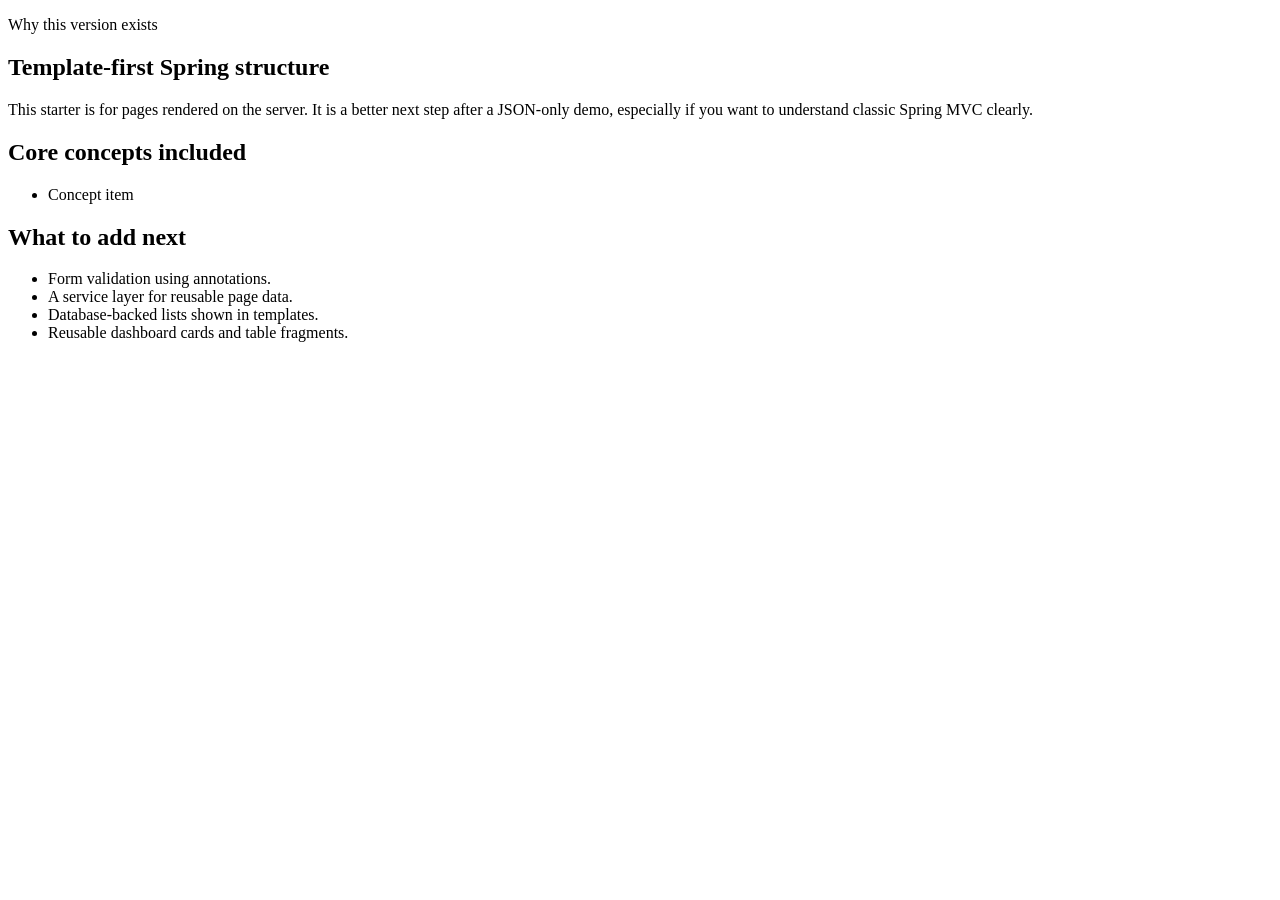
==== src/main/resources/templates/about.html @ 3b806530 "Fixed" ====
<!DOCTYPE html>
<html lang="en" xmlns:th="http://www.thymeleaf.org">
<head>
    <meta charset="UTF-8">
    <meta name="viewport" content="width=device-width, initial-scale=1.0">
    <title th:text="${pageTitle}">About This Starter</title>
    <link rel="stylesheet" th:href="@{/css/site.css}">
</head>
<body>
<div th:replace="~{fragments/layout :: siteHeader('about')}"></div>

<main class="wrap narrow">
    <section class="card">
        <p class="eyebrow">Why this version exists</p>
        <h1>Template-first Spring structure</h1>
        <p>
            This starter is for pages rendered on the server. It is a better next step after a JSON-only demo,
            especially if you want to understand classic Spring MVC clearly.
        </p>

        <h2>Core concepts included</h2>
        <ul>
            <li th:each="concept : ${concepts}" th:text="${concept}">Concept item</li>
        </ul>

        <h2>What to add next</h2>
        <ul>
            <li>Form validation using annotations.</li>
            <li>A service layer for reusable page data.</li>
            <li>Database-backed lists shown in templates.</li>
            <li>Reusable dashboard cards and table fragments.</li>
        </ul>
    </section>
</main>

<div th:replace="~{fragments/layout :: siteFooter(${year})}"></div>
</body>
</html>
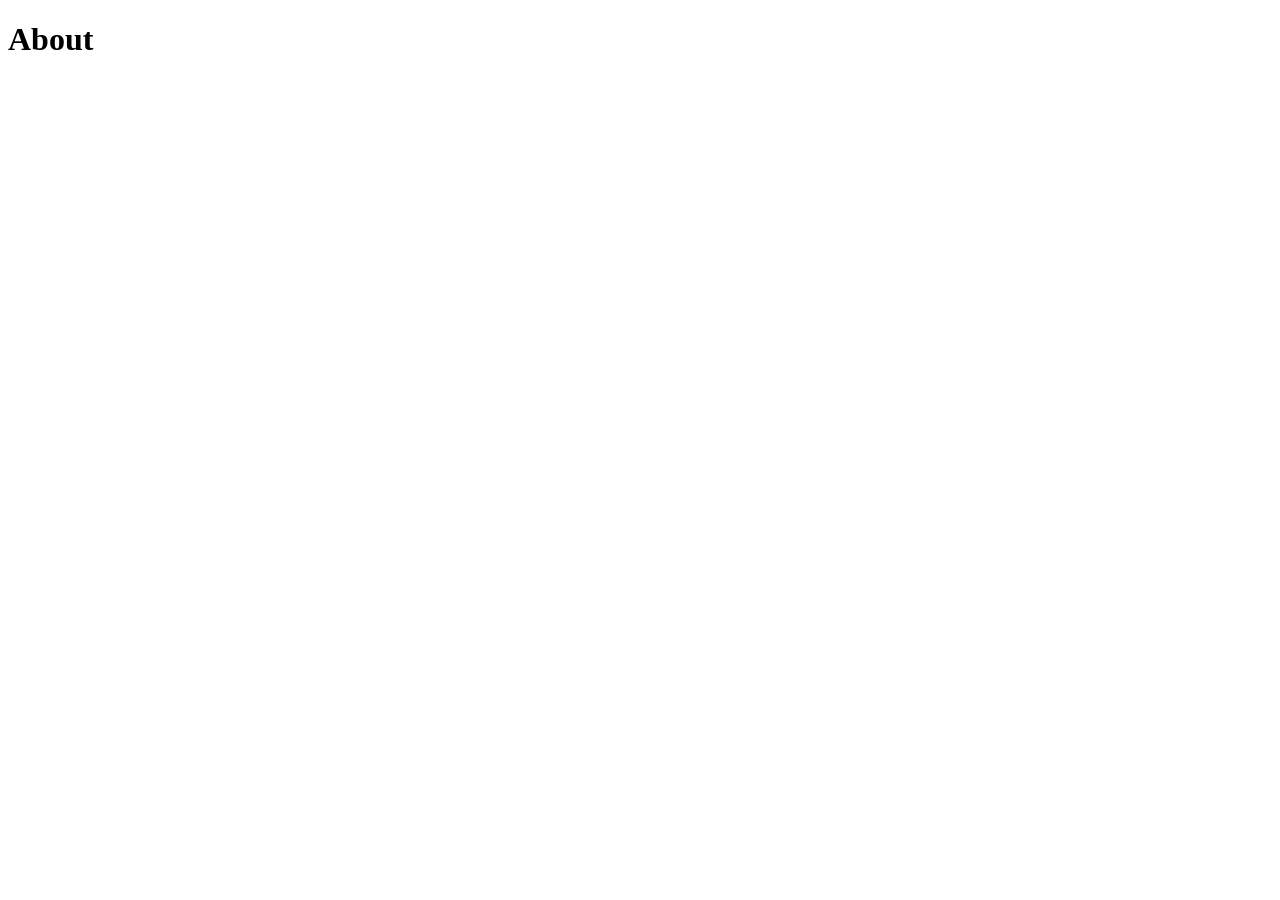
==== commit 3cedb716: "Added templates" ====
--- a/src/main/resources/templates/about.html
+++ b/src/main/resources/templates/about.html
@@ -1,38 +1,11 @@
-<!DOCTYPE html>
+<!doctype html>
 <html lang="en" xmlns:th="http://www.thymeleaf.org">
-<head>
-    <meta charset="UTF-8">
-    <meta name="viewport" content="width=device-width, initial-scale=1.0">
-    <title th:text="${pageTitle}">About This Starter</title>
-    <link rel="stylesheet" th:href="@{/css/site.css}">
-</head>
-<body>
-<div th:replace="~{fragments/layout :: siteHeader('about')}"></div>
-
-<main class="wrap narrow">
-    <section class="card">
-        <p class="eyebrow">Why this version exists</p>
-        <h1>Template-first Spring structure</h1>
-        <p>
-            This starter is for pages rendered on the server. It is a better next step after a JSON-only demo,
-            especially if you want to understand classic Spring MVC clearly.
-        </p>
-
-        <h2>Core concepts included</h2>
-        <ul>
-            <li th:each="concept : ${concepts}" th:text="${concept}">Concept item</li>
-        </ul>
-
-        <h2>What to add next</h2>
-        <ul>
-            <li>Form validation using annotations.</li>
-            <li>A service layer for reusable page data.</li>
-            <li>Database-backed lists shown in templates.</li>
-            <li>Reusable dashboard cards and table fragments.</li>
-        </ul>
-    </section>
-</main>
-
-<div th:replace="~{fragments/layout :: siteFooter(${year})}"></div>
-</body>
+  <head>
+    <meta charset="UTF-8" />
+    <meta name="viewport" content="width=device-width, initial-scale=1.0" />
+    <title>About This Starter</title>
+  </head>
+  <body>
+    <div><h1 th:text="${name}">About </h1></div>
+  </body>
 </html>
